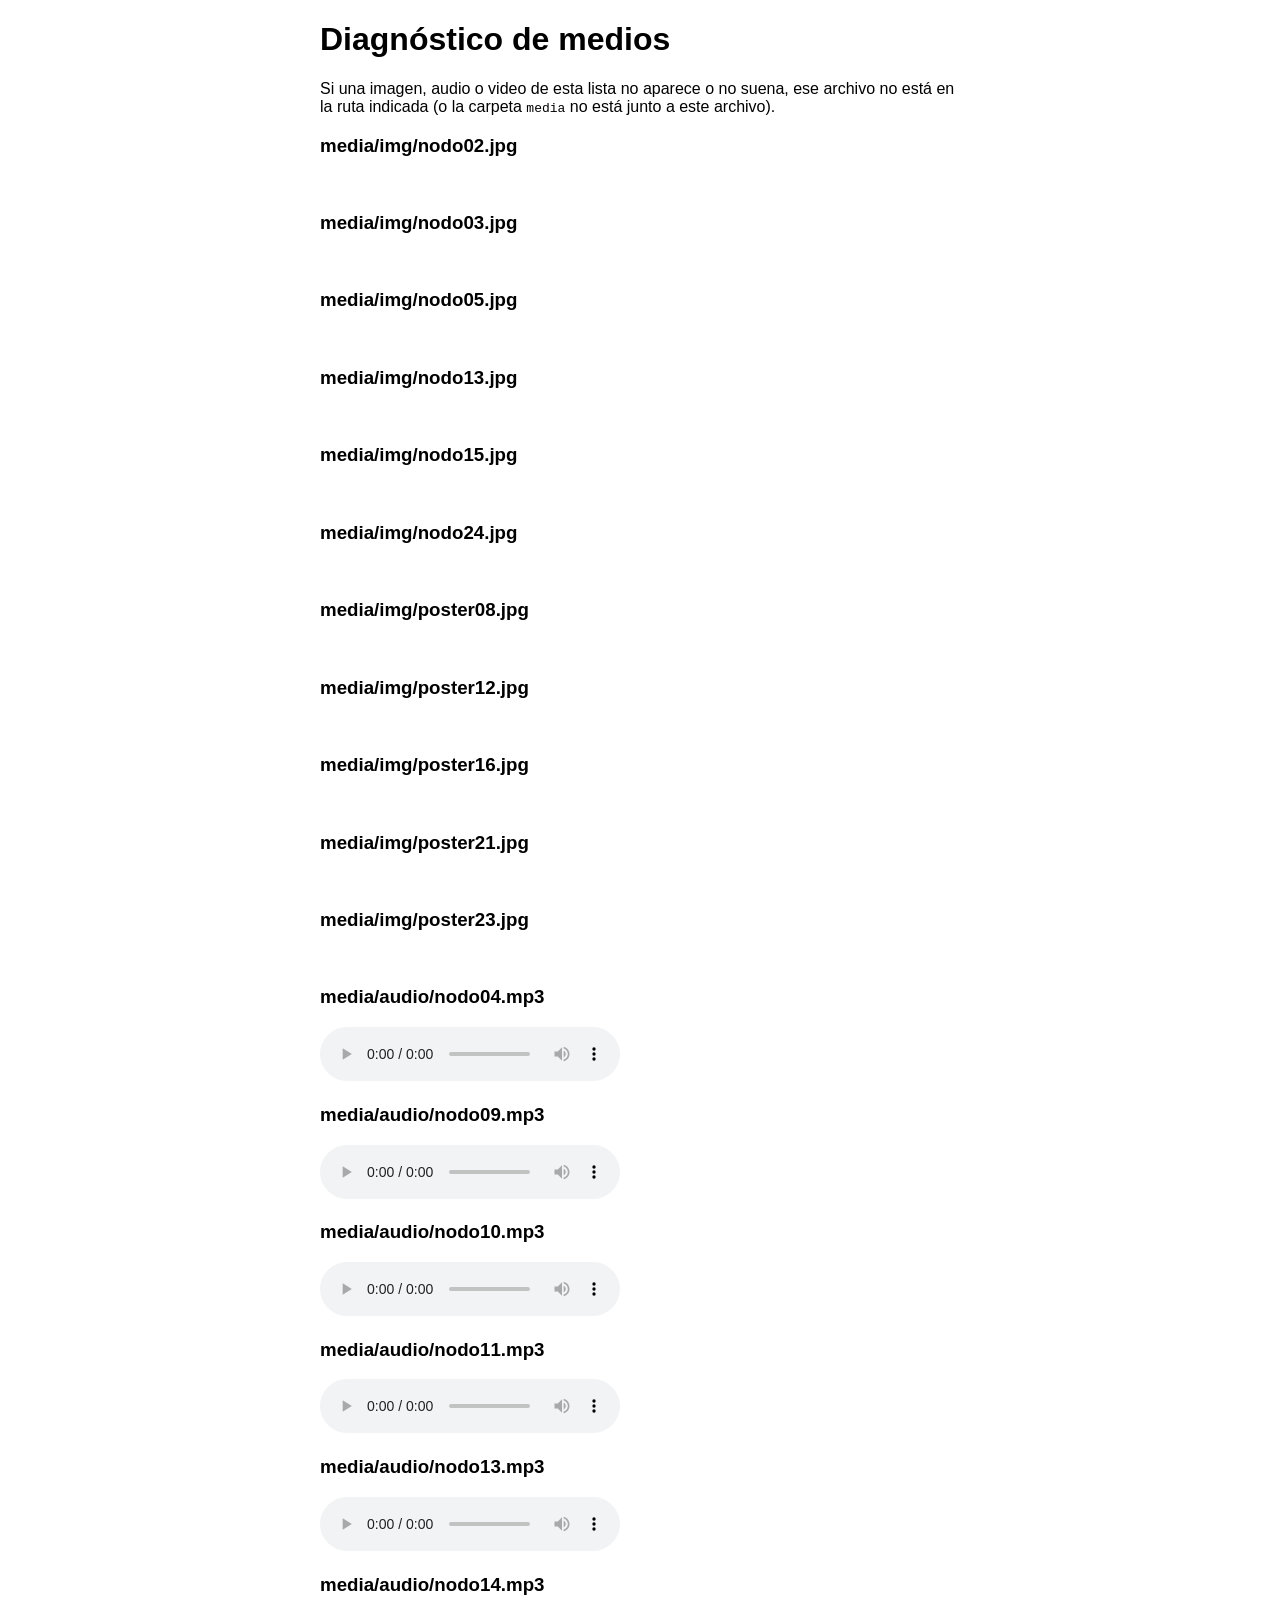
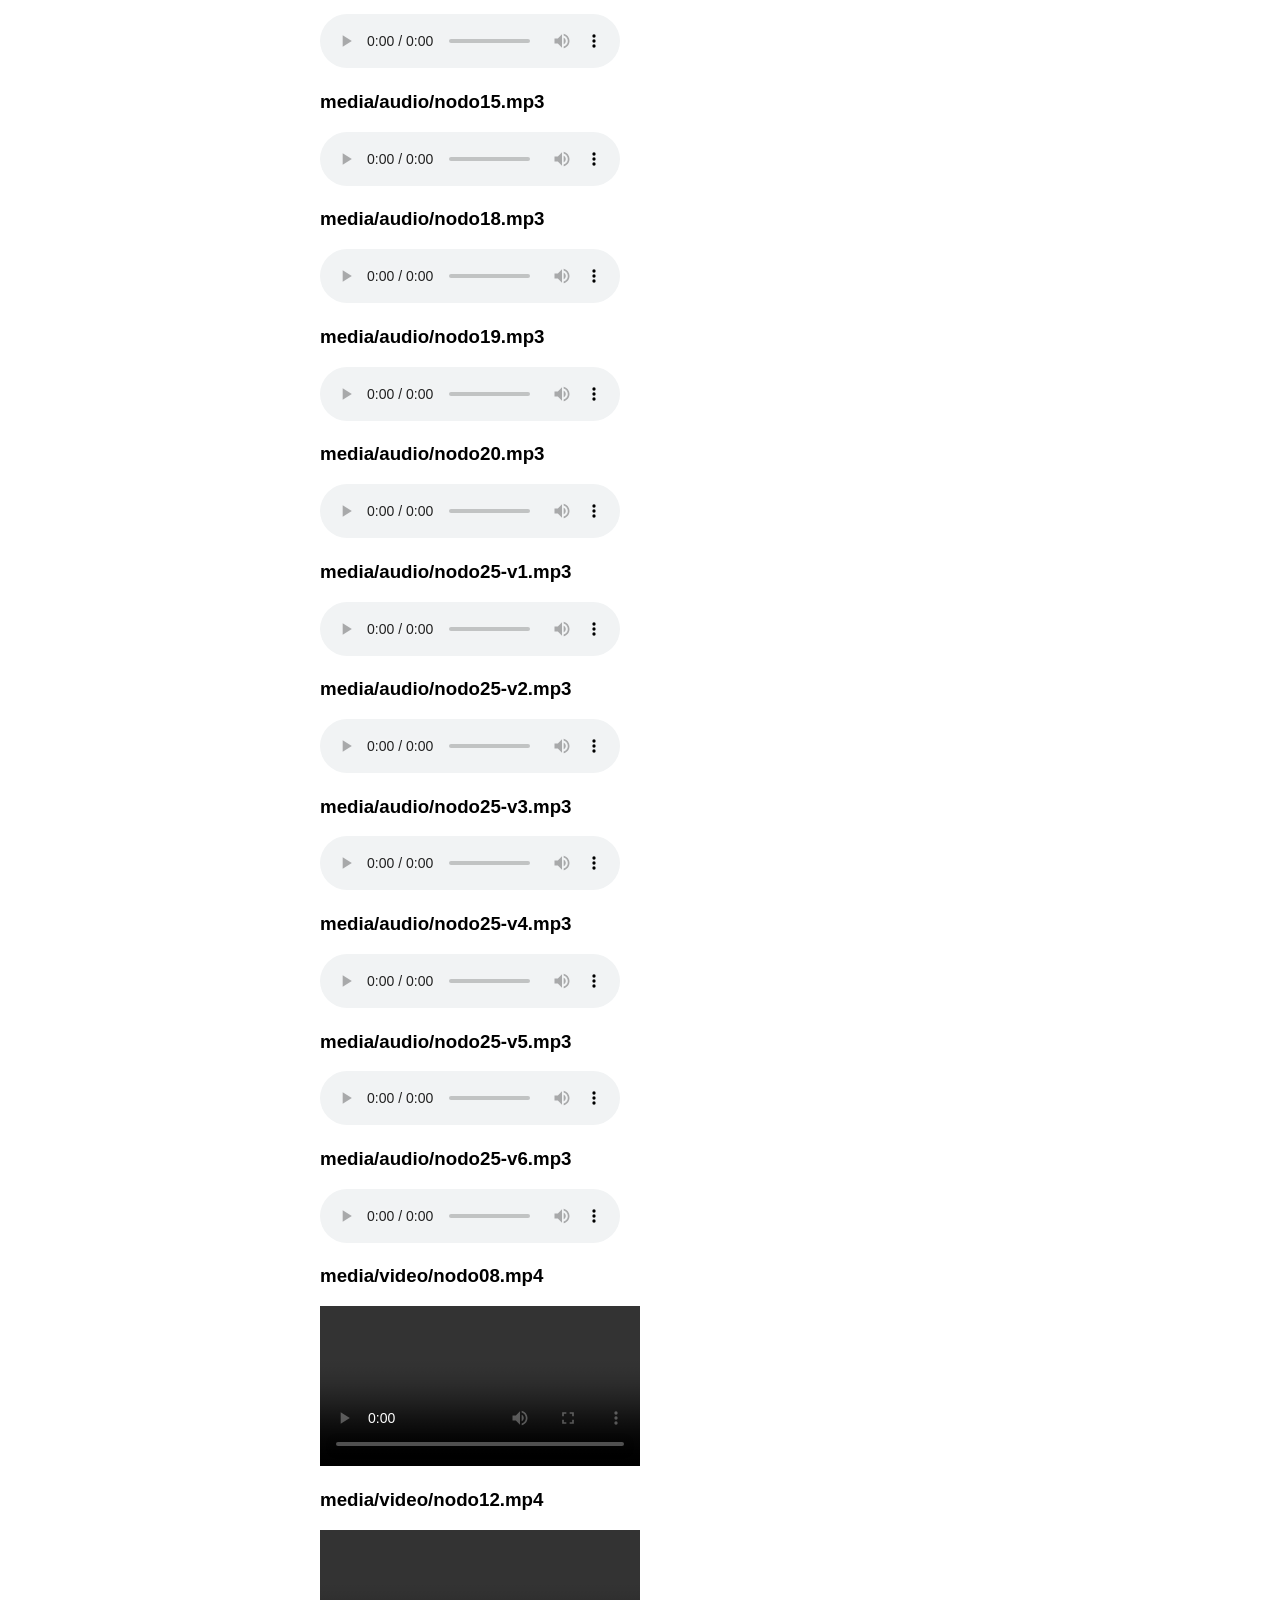
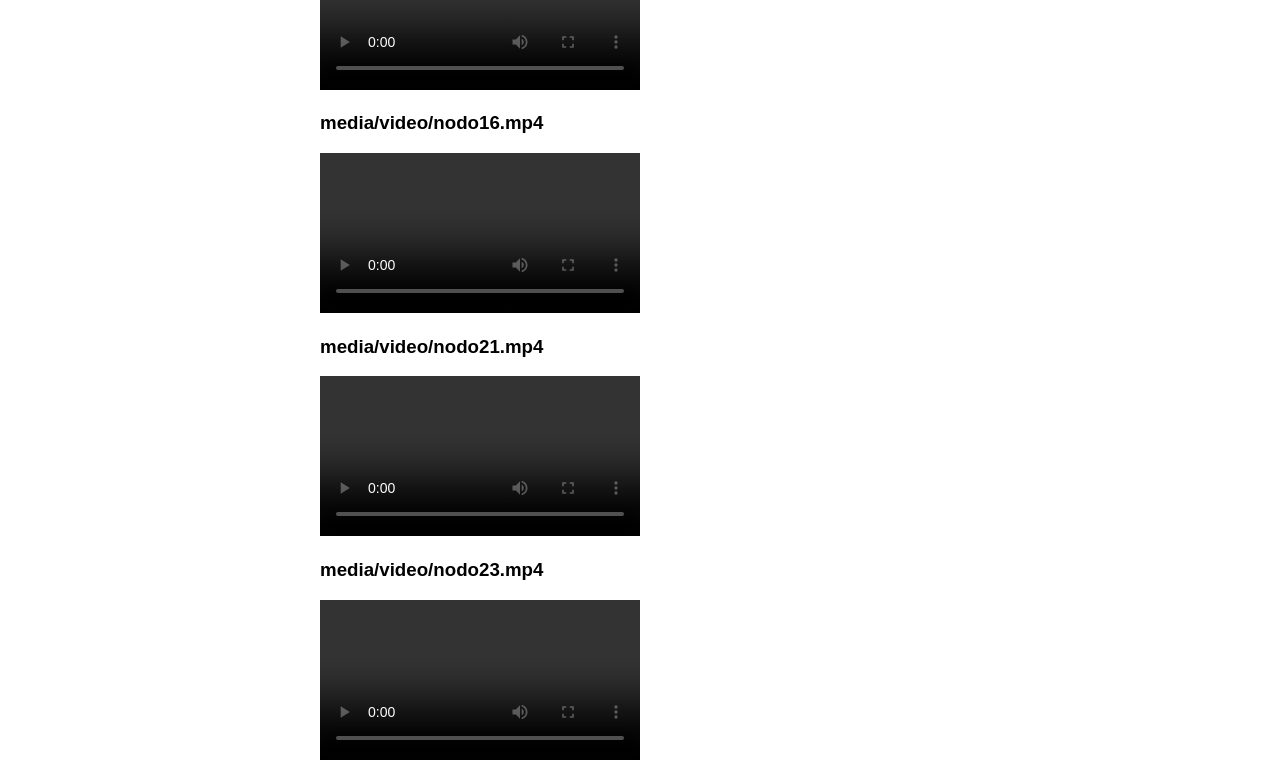
==== diagnostico.html @ 2baf4db6 "Add files via upload" ====
<!DOCTYPE html><html lang="es"><head><meta charset="utf-8"><meta name="viewport" content="width=device-width,initial-scale=1"><title>Diagnóstico de medios</title></head><body style="font-family:sans-serif;max-width:40rem;margin:1rem auto;padding:0 1rem">
<h1>Diagnóstico de medios</h1><p>Si una imagen, audio o video de esta lista no aparece o no suena, ese archivo no está en la ruta indicada (o la carpeta <code>media</code> no está junto a este archivo).</p>
<h3>media/img/nodo02.jpg</h3><img src="media/img/nodo02.jpg" width="320" alt="">
<h3>media/img/nodo03.jpg</h3><img src="media/img/nodo03.jpg" width="320" alt="">
<h3>media/img/nodo05.jpg</h3><img src="media/img/nodo05.jpg" width="320" alt="">
<h3>media/img/nodo13.jpg</h3><img src="media/img/nodo13.jpg" width="320" alt="">
<h3>media/img/nodo15.jpg</h3><img src="media/img/nodo15.jpg" width="320" alt="">
<h3>media/img/nodo24.jpg</h3><img src="media/img/nodo24.jpg" width="320" alt="">
<h3>media/img/poster08.jpg</h3><img src="media/img/poster08.jpg" width="320" alt="">
<h3>media/img/poster12.jpg</h3><img src="media/img/poster12.jpg" width="320" alt="">
<h3>media/img/poster16.jpg</h3><img src="media/img/poster16.jpg" width="320" alt="">
<h3>media/img/poster21.jpg</h3><img src="media/img/poster21.jpg" width="320" alt="">
<h3>media/img/poster23.jpg</h3><img src="media/img/poster23.jpg" width="320" alt="">
<h3>media/audio/nodo04.mp3</h3><audio controls preload="metadata" src="media/audio/nodo04.mp3"></audio>
<h3>media/audio/nodo09.mp3</h3><audio controls preload="metadata" src="media/audio/nodo09.mp3"></audio>
<h3>media/audio/nodo10.mp3</h3><audio controls preload="metadata" src="media/audio/nodo10.mp3"></audio>
<h3>media/audio/nodo11.mp3</h3><audio controls preload="metadata" src="media/audio/nodo11.mp3"></audio>
<h3>media/audio/nodo13.mp3</h3><audio controls preload="metadata" src="media/audio/nodo13.mp3"></audio>
<h3>media/audio/nodo14.mp3</h3><audio controls preload="metadata" src="media/audio/nodo14.mp3"></audio>
<h3>media/audio/nodo15.mp3</h3><audio controls preload="metadata" src="media/audio/nodo15.mp3"></audio>
<h3>media/audio/nodo18.mp3</h3><audio controls preload="metadata" src="media/audio/nodo18.mp3"></audio>
<h3>media/audio/nodo19.mp3</h3><audio controls preload="metadata" src="media/audio/nodo19.mp3"></audio>
<h3>media/audio/nodo20.mp3</h3><audio controls preload="metadata" src="media/audio/nodo20.mp3"></audio>
<h3>media/audio/nodo25-v1.mp3</h3><audio controls preload="metadata" src="media/audio/nodo25-v1.mp3"></audio>
<h3>media/audio/nodo25-v2.mp3</h3><audio controls preload="metadata" src="media/audio/nodo25-v2.mp3"></audio>
<h3>media/audio/nodo25-v3.mp3</h3><audio controls preload="metadata" src="media/audio/nodo25-v3.mp3"></audio>
<h3>media/audio/nodo25-v4.mp3</h3><audio controls preload="metadata" src="media/audio/nodo25-v4.mp3"></audio>
<h3>media/audio/nodo25-v5.mp3</h3><audio controls preload="metadata" src="media/audio/nodo25-v5.mp3"></audio>
<h3>media/audio/nodo25-v6.mp3</h3><audio controls preload="metadata" src="media/audio/nodo25-v6.mp3"></audio>
<h3>media/video/nodo08.mp4</h3><video controls preload="metadata" width="320" src="media/video/nodo08.mp4"></video>
<h3>media/video/nodo12.mp4</h3><video controls preload="metadata" width="320" src="media/video/nodo12.mp4"></video>
<h3>media/video/nodo16.mp4</h3><video controls preload="metadata" width="320" src="media/video/nodo16.mp4"></video>
<h3>media/video/nodo21.mp4</h3><video controls preload="metadata" width="320" src="media/video/nodo21.mp4"></video>
<h3>media/video/nodo23.mp4</h3><video controls preload="metadata" width="320" src="media/video/nodo23.mp4"></video></body></html>
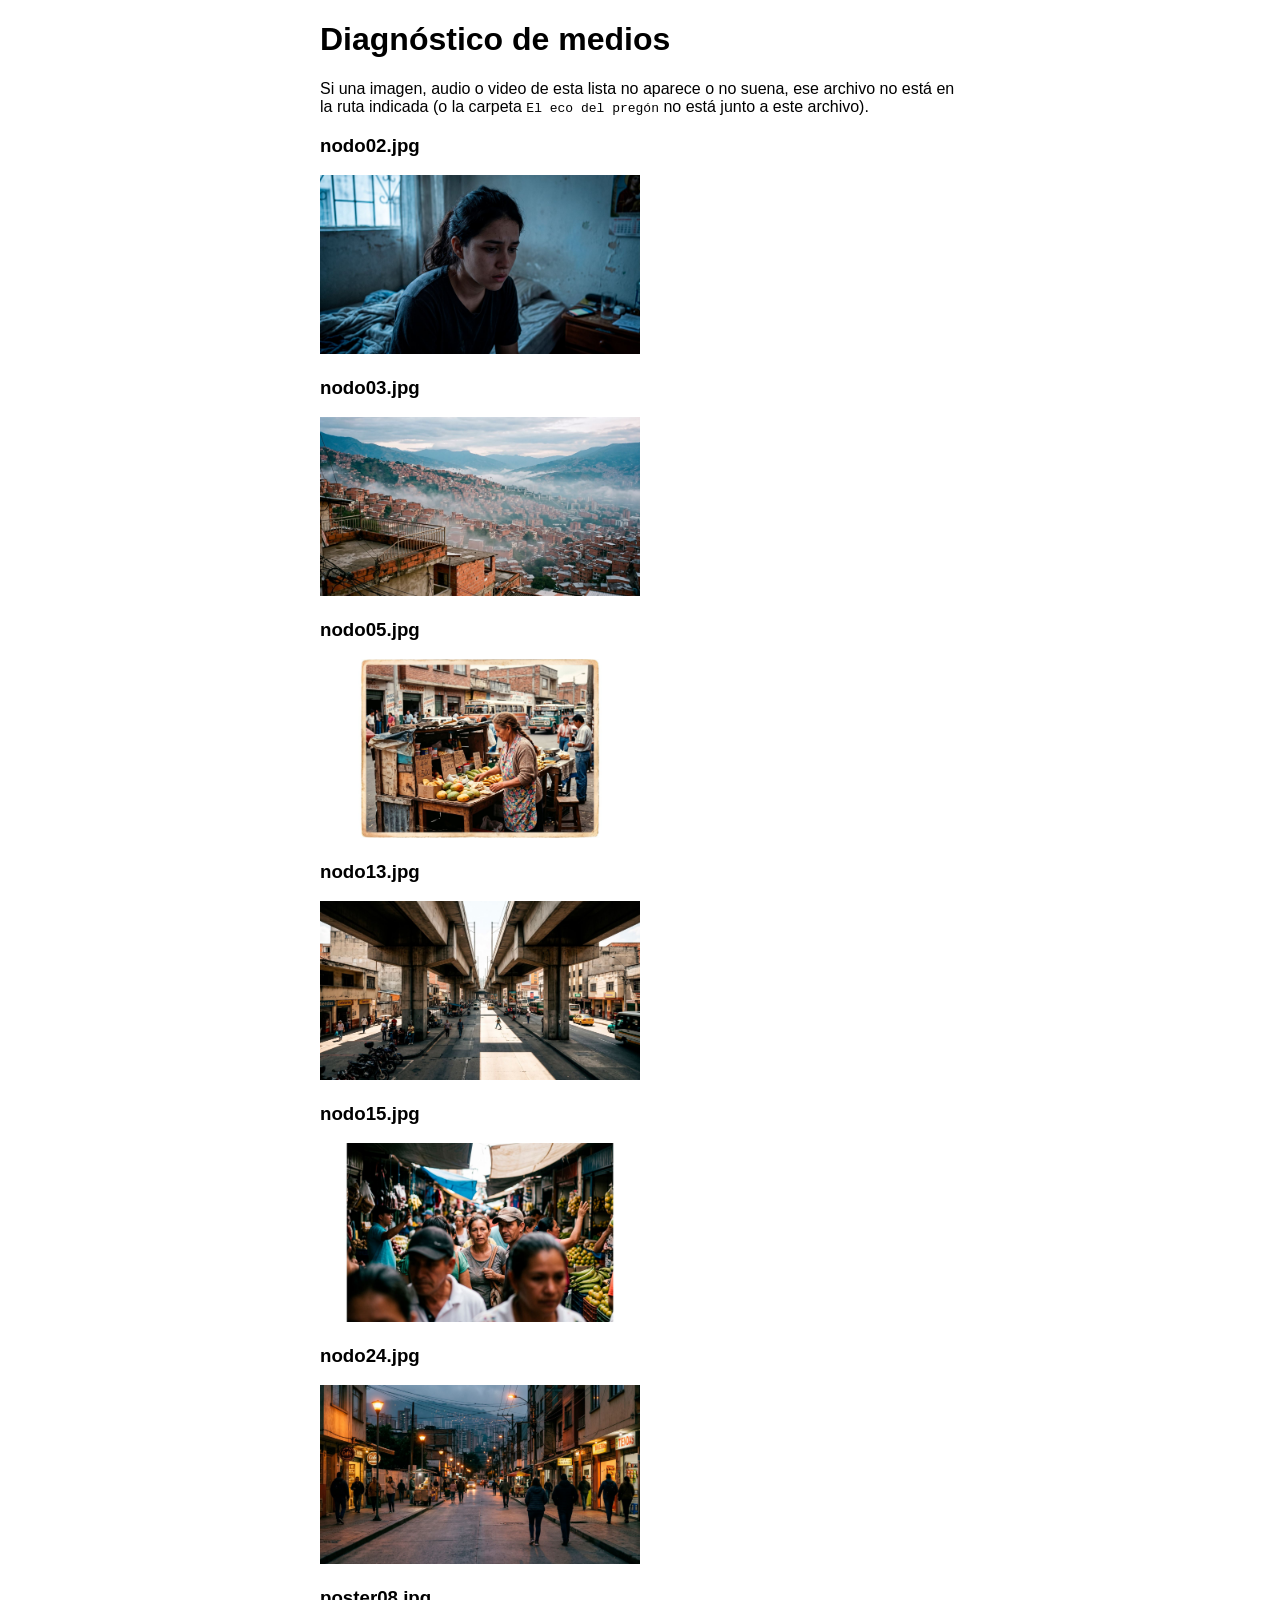
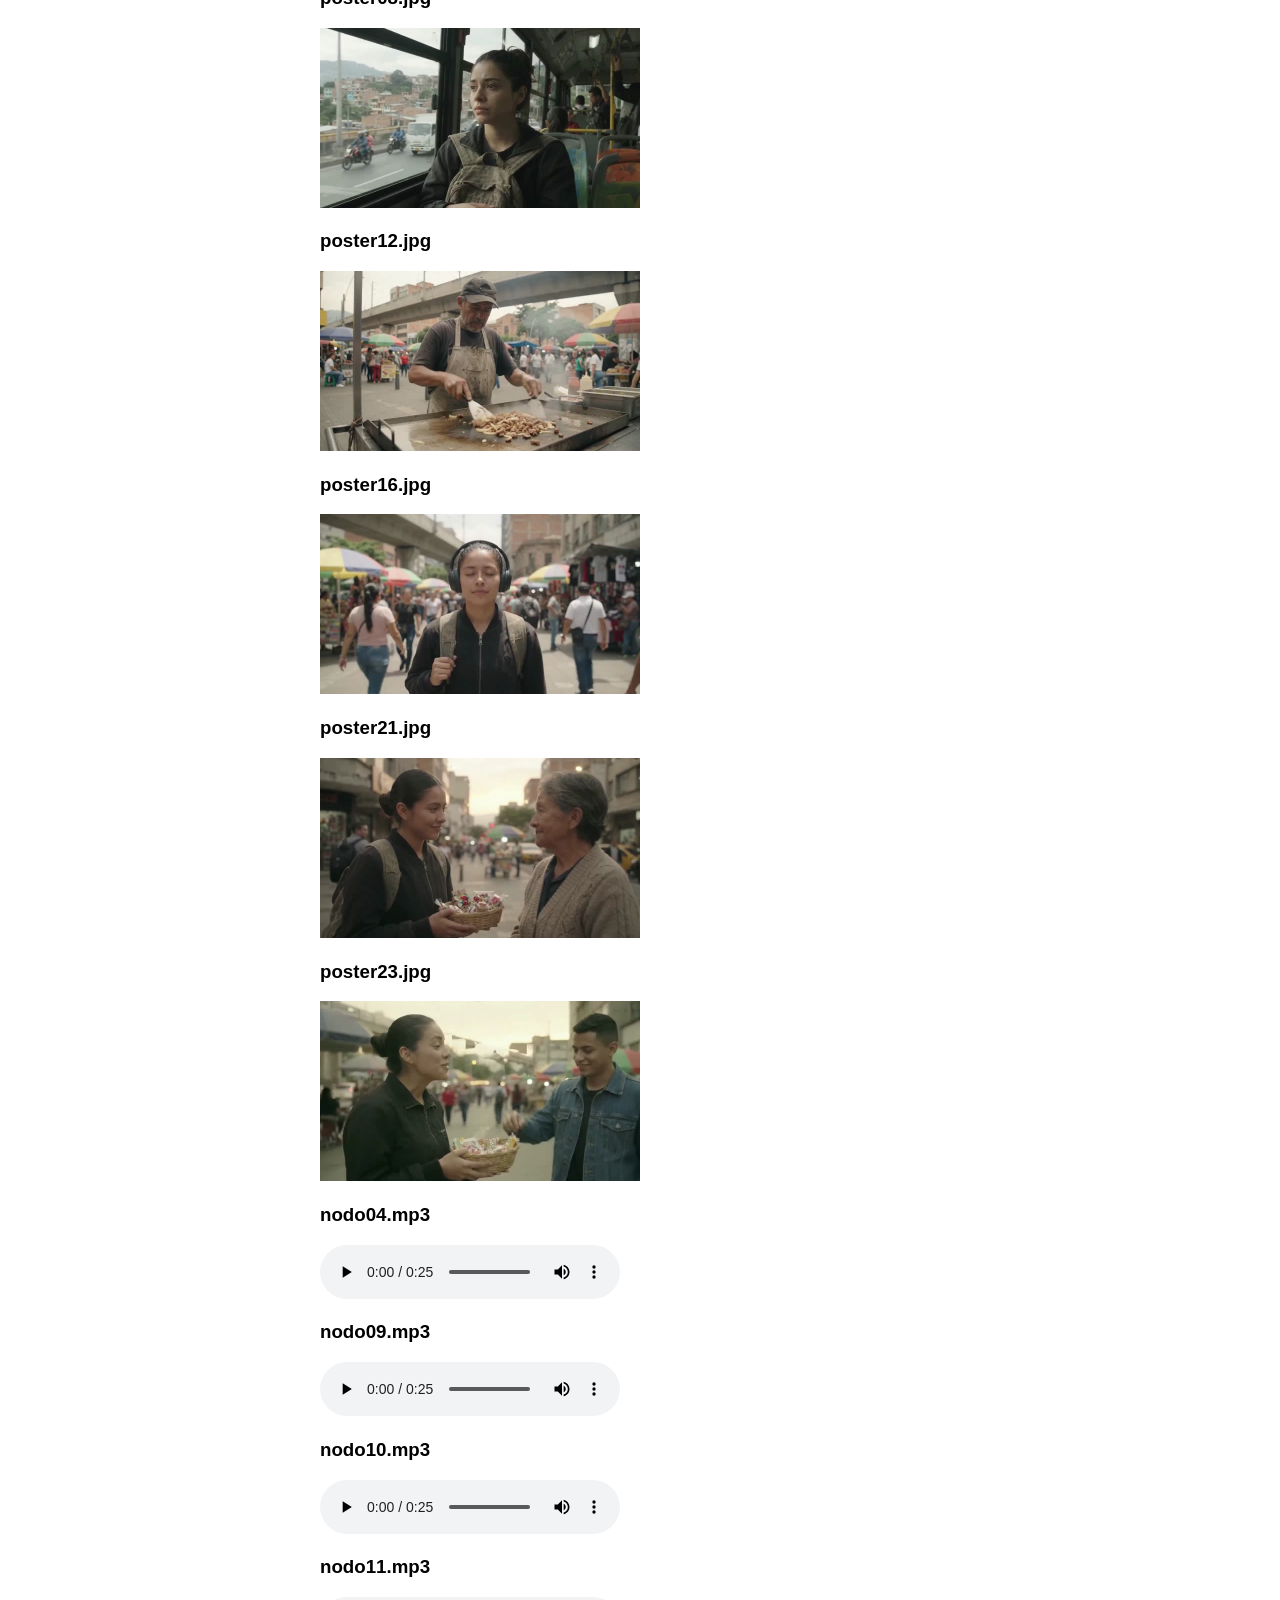
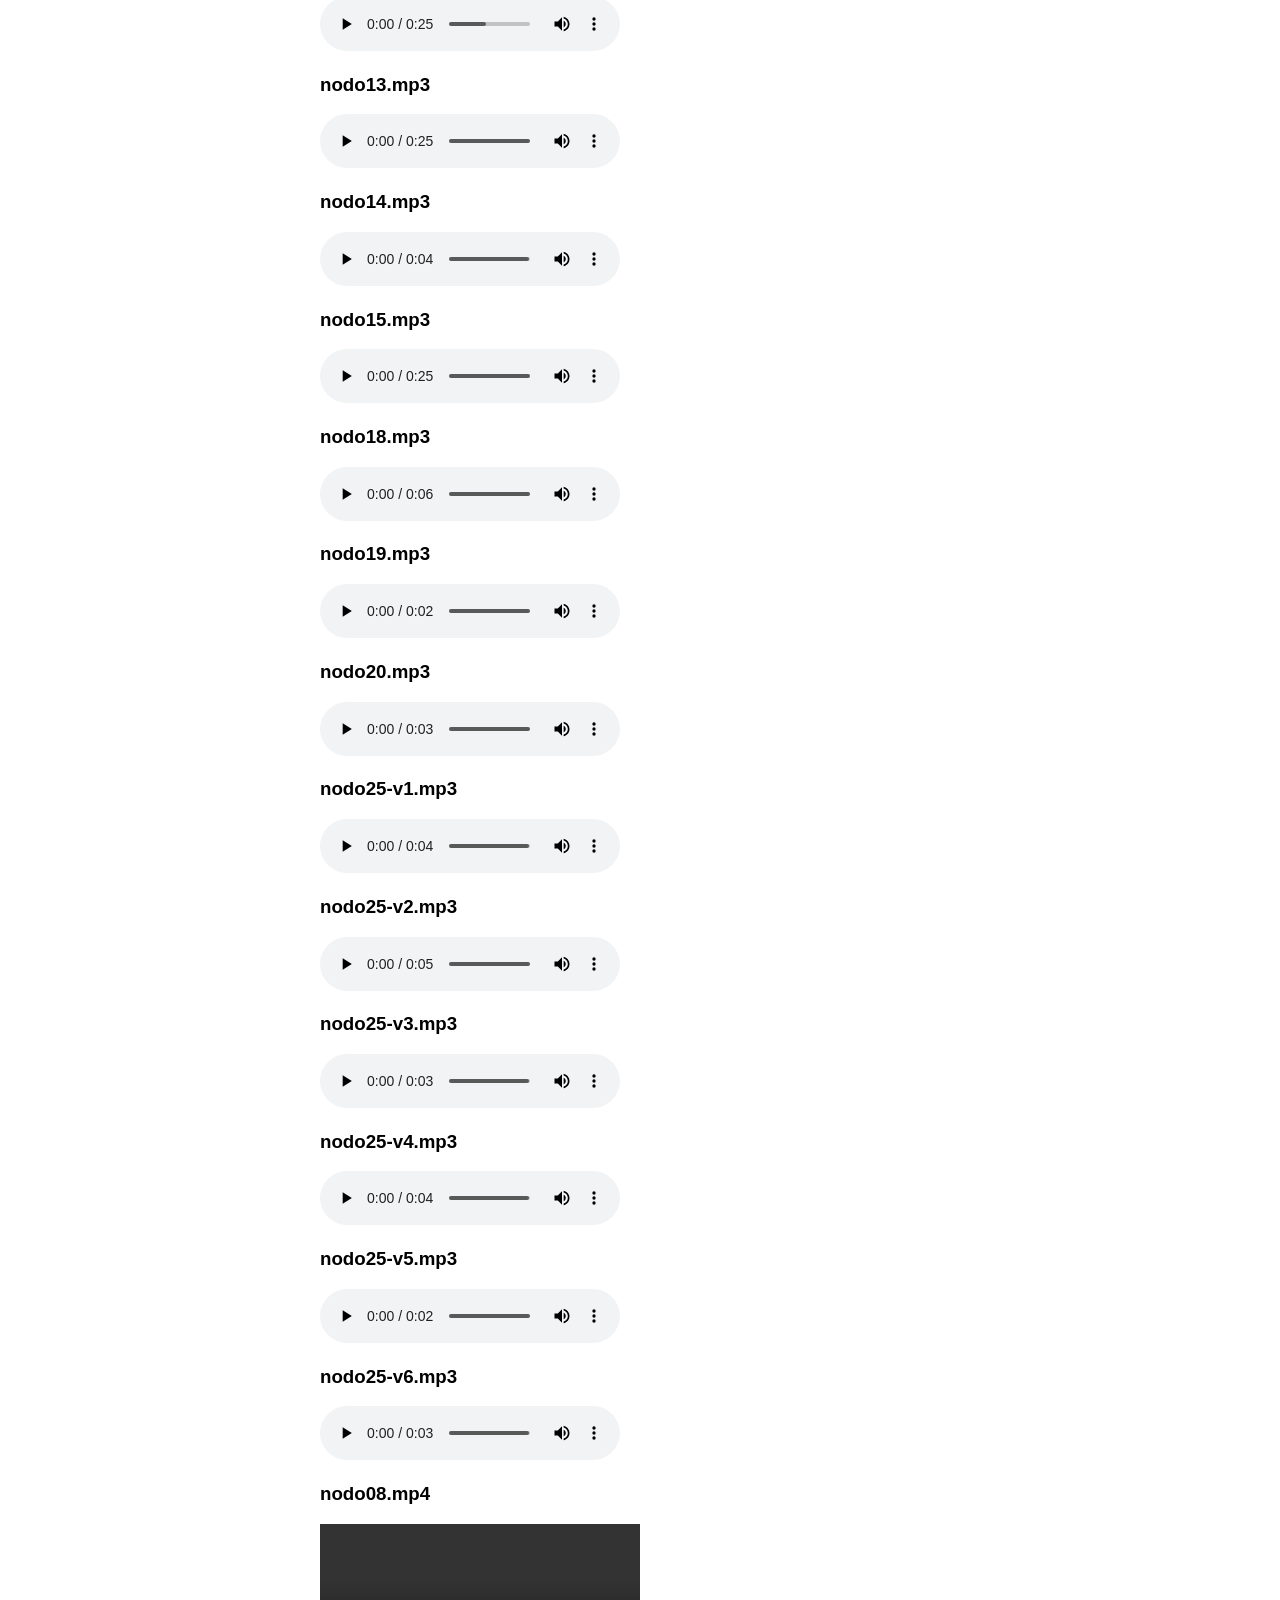
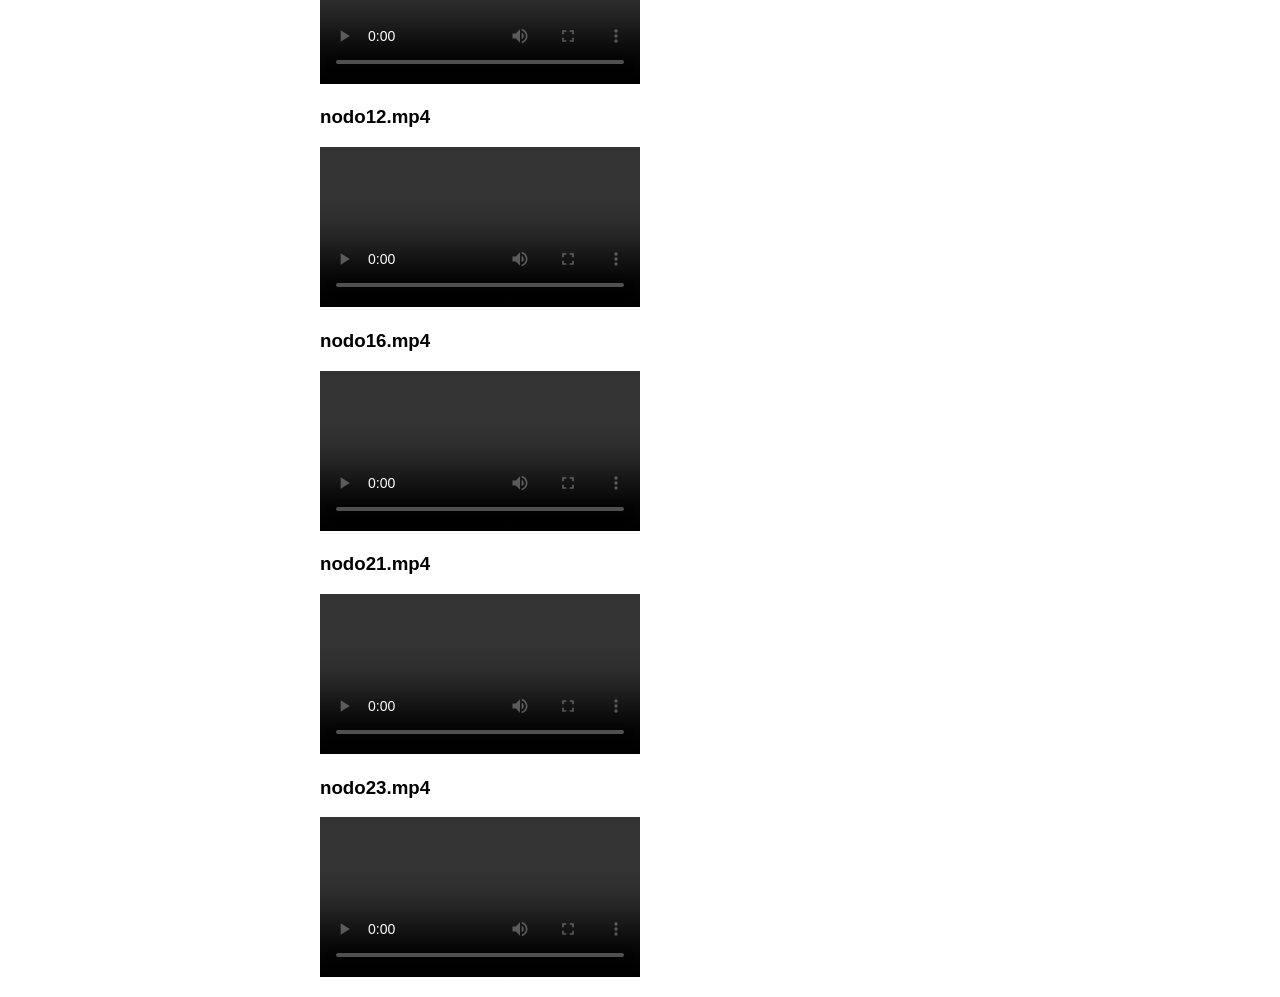
==== commit 1c9f46e6: "Add files via upload" ====
--- a/diagnostico.html
+++ b/diagnostico.html
@@ -1,34 +1,34 @@
 <!DOCTYPE html><html lang="es"><head><meta charset="utf-8"><meta name="viewport" content="width=device-width,initial-scale=1"><title>Diagnóstico de medios</title></head><body style="font-family:sans-serif;max-width:40rem;margin:1rem auto;padding:0 1rem">
-<h1>Diagnóstico de medios</h1><p>Si una imagen, audio o video de esta lista no aparece o no suena, ese archivo no está en la ruta indicada (o la carpeta <code>media</code> no está junto a este archivo).</p>
-<h3>media/img/nodo02.jpg</h3><img src="media/img/nodo02.jpg" width="320" alt="">
-<h3>media/img/nodo03.jpg</h3><img src="media/img/nodo03.jpg" width="320" alt="">
-<h3>media/img/nodo05.jpg</h3><img src="media/img/nodo05.jpg" width="320" alt="">
-<h3>media/img/nodo13.jpg</h3><img src="media/img/nodo13.jpg" width="320" alt="">
-<h3>media/img/nodo15.jpg</h3><img src="media/img/nodo15.jpg" width="320" alt="">
-<h3>media/img/nodo24.jpg</h3><img src="media/img/nodo24.jpg" width="320" alt="">
-<h3>media/img/poster08.jpg</h3><img src="media/img/poster08.jpg" width="320" alt="">
-<h3>media/img/poster12.jpg</h3><img src="media/img/poster12.jpg" width="320" alt="">
-<h3>media/img/poster16.jpg</h3><img src="media/img/poster16.jpg" width="320" alt="">
-<h3>media/img/poster21.jpg</h3><img src="media/img/poster21.jpg" width="320" alt="">
-<h3>media/img/poster23.jpg</h3><img src="media/img/poster23.jpg" width="320" alt="">
-<h3>media/audio/nodo04.mp3</h3><audio controls preload="metadata" src="media/audio/nodo04.mp3"></audio>
-<h3>media/audio/nodo09.mp3</h3><audio controls preload="metadata" src="media/audio/nodo09.mp3"></audio>
-<h3>media/audio/nodo10.mp3</h3><audio controls preload="metadata" src="media/audio/nodo10.mp3"></audio>
-<h3>media/audio/nodo11.mp3</h3><audio controls preload="metadata" src="media/audio/nodo11.mp3"></audio>
-<h3>media/audio/nodo13.mp3</h3><audio controls preload="metadata" src="media/audio/nodo13.mp3"></audio>
-<h3>media/audio/nodo14.mp3</h3><audio controls preload="metadata" src="media/audio/nodo14.mp3"></audio>
-<h3>media/audio/nodo15.mp3</h3><audio controls preload="metadata" src="media/audio/nodo15.mp3"></audio>
-<h3>media/audio/nodo18.mp3</h3><audio controls preload="metadata" src="media/audio/nodo18.mp3"></audio>
-<h3>media/audio/nodo19.mp3</h3><audio controls preload="metadata" src="media/audio/nodo19.mp3"></audio>
-<h3>media/audio/nodo20.mp3</h3><audio controls preload="metadata" src="media/audio/nodo20.mp3"></audio>
-<h3>media/audio/nodo25-v1.mp3</h3><audio controls preload="metadata" src="media/audio/nodo25-v1.mp3"></audio>
-<h3>media/audio/nodo25-v2.mp3</h3><audio controls preload="metadata" src="media/audio/nodo25-v2.mp3"></audio>
-<h3>media/audio/nodo25-v3.mp3</h3><audio controls preload="metadata" src="media/audio/nodo25-v3.mp3"></audio>
-<h3>media/audio/nodo25-v4.mp3</h3><audio controls preload="metadata" src="media/audio/nodo25-v4.mp3"></audio>
-<h3>media/audio/nodo25-v5.mp3</h3><audio controls preload="metadata" src="media/audio/nodo25-v5.mp3"></audio>
-<h3>media/audio/nodo25-v6.mp3</h3><audio controls preload="metadata" src="media/audio/nodo25-v6.mp3"></audio>
-<h3>media/video/nodo08.mp4</h3><video controls preload="metadata" width="320" src="media/video/nodo08.mp4"></video>
-<h3>media/video/nodo12.mp4</h3><video controls preload="metadata" width="320" src="media/video/nodo12.mp4"></video>
-<h3>media/video/nodo16.mp4</h3><video controls preload="metadata" width="320" src="media/video/nodo16.mp4"></video>
-<h3>media/video/nodo21.mp4</h3><video controls preload="metadata" width="320" src="media/video/nodo21.mp4"></video>
-<h3>media/video/nodo23.mp4</h3><video controls preload="metadata" width="320" src="media/video/nodo23.mp4"></video></body></html>+<h1>Diagnóstico de medios</h1><p>Si una imagen, audio o video de esta lista no aparece o no suena, ese archivo no está en la ruta indicada (o la carpeta <code>El eco del pregón</code> no está junto a este archivo).</p>
+<h3>nodo02.jpg</h3><img src="nodo02.jpg" width="320" alt="">
+<h3>nodo03.jpg</h3><img src="nodo03.jpg" width="320" alt="">
+<h3>nodo05.jpg</h3><img src="nodo05.jpg" width="320" alt="">
+<h3>nodo13.jpg</h3><img src="nodo13.jpg" width="320" alt="">
+<h3>nodo15.jpg</h3><img src="nodo15.jpg" width="320" alt="">
+<h3>nodo24.jpg</h3><img src="nodo24.jpg" width="320" alt="">
+<h3>poster08.jpg</h3><img src="poster08.jpg" width="320" alt="">
+<h3>poster12.jpg</h3><img src="poster12.jpg" width="320" alt="">
+<h3>poster16.jpg</h3><img src="poster16.jpg" width="320" alt="">
+<h3>poster21.jpg</h3><img src="poster21.jpg" width="320" alt="">
+<h3>poster23.jpg</h3><img src="poster23.jpg" width="320" alt="">
+<h3>nodo04.mp3</h3><audio controls preload="metadata" src="nodo04.mp3"></audio>
+<h3>nodo09.mp3</h3><audio controls preload="metadata" src="nodo09.mp3"></audio>
+<h3>nodo10.mp3</h3><audio controls preload="metadata" src="nodo10.mp3"></audio>
+<h3>nodo11.mp3</h3><audio controls preload="metadata" src="nodo11.mp3"></audio>
+<h3>nodo13.mp3</h3><audio controls preload="metadata" src="nodo13.mp3"></audio>
+<h3>nodo14.mp3</h3><audio controls preload="metadata" src="nodo14.mp3"></audio>
+<h3>nodo15.mp3</h3><audio controls preload="metadata" src="nodo15.mp3"></audio>
+<h3>nodo18.mp3</h3><audio controls preload="metadata" src="nodo18.mp3"></audio>
+<h3>nodo19.mp3</h3><audio controls preload="metadata" src="nodo19.mp3"></audio>
+<h3>nodo20.mp3</h3><audio controls preload="metadata" src="nodo20.mp3"></audio>
+<h3>nodo25-v1.mp3</h3><audio controls preload="metadata" src="nodo25-v1.mp3"></audio>
+<h3>nodo25-v2.mp3</h3><audio controls preload="metadata" src="nodo25-v2.mp3"></audio>
+<h3>nodo25-v3.mp3</h3><audio controls preload="metadata" src="nodo25-v3.mp3"></audio>
+<h3>nodo25-v4.mp3</h3><audio controls preload="metadata" src="nodo25-v4.mp3"></audio>
+<h3>nodo25-v5.mp3</h3><audio controls preload="metadata" src="nodo25-v5.mp3"></audio>
+<h3>nodo25-v6.mp3</h3><audio controls preload="metadata" src="nodo25-v6.mp3"></audio>
+<h3>nodo08.mp4</h3><video controls preload="metadata" width="320" src="nodo08.mp4"></video>
+<h3>nodo12.mp4</h3><video controls preload="metadata" width="320" src="nodo12.mp4"></video>
+<h3>nodo16.mp4</h3><video controls preload="metadata" width="320" src="nodo16.mp4"></video>
+<h3>nodo21.mp4</h3><video controls preload="metadata" width="320" src="nodo21.mp4"></video>
+<h3>nodo23.mp4</h3><video controls preload="metadata" width="320" src="nodo23.mp4"></video></body></html>
